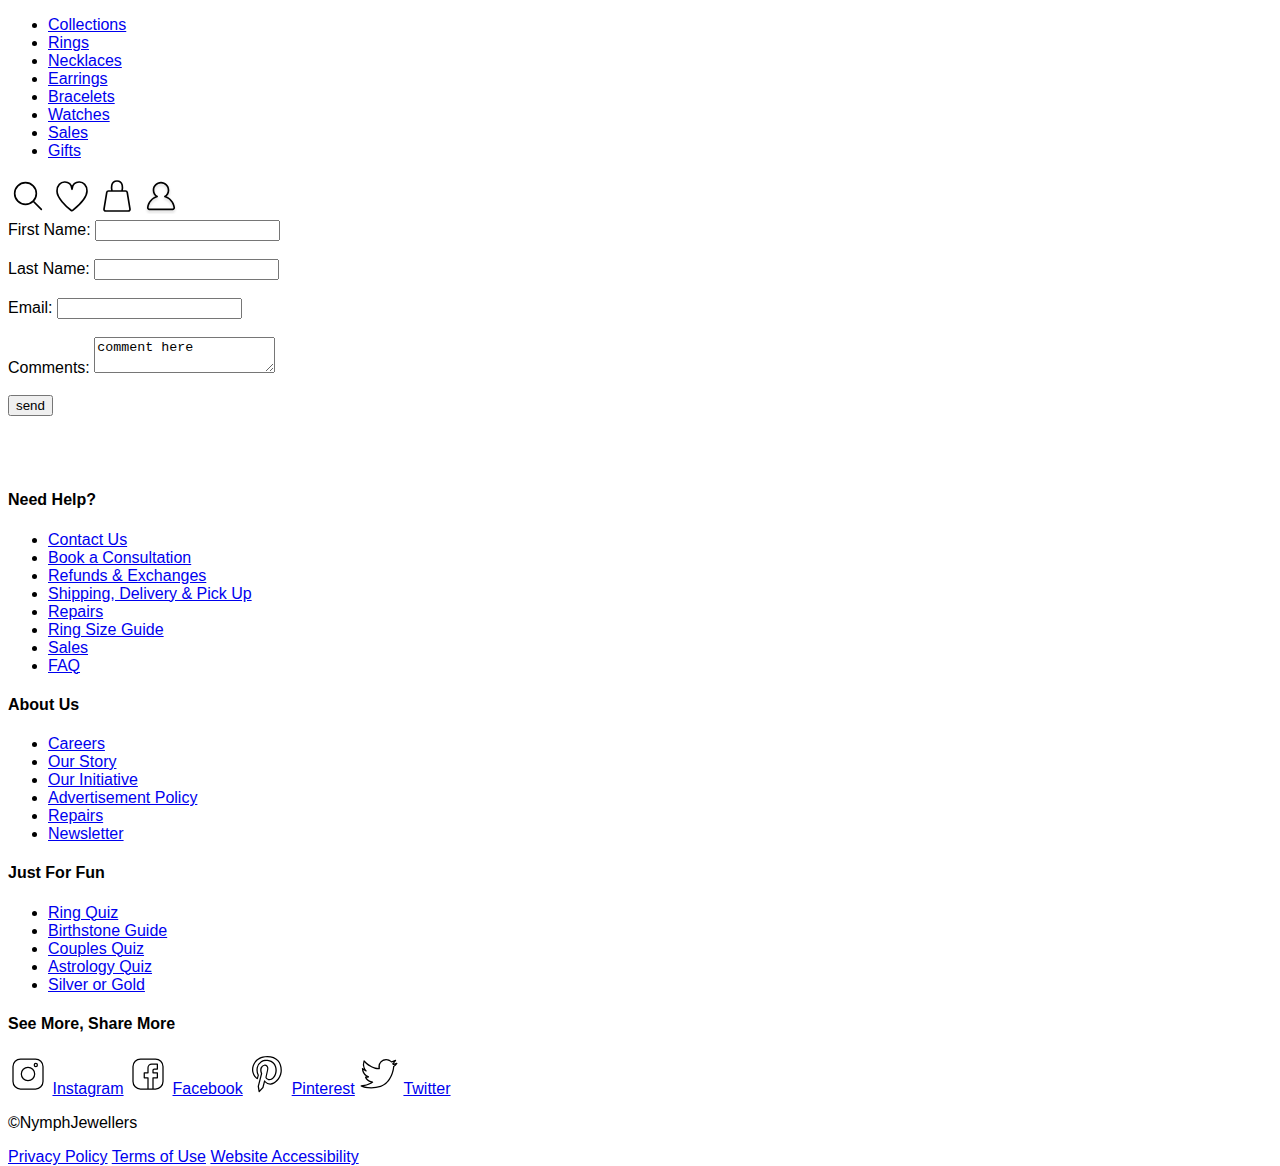
==== contact.html @ a15dc549 "Added Contact Html" ====
<!DOCTYPE html>
<html lang="en">
<head>
<meta charset="UTF-8">
<link rel="stylesheet" href="css/style.css">
<title>Nymphs Jewelers Contact Page</title>

<body>
    <header>
            <h1 class="hidden"> Nymphs Jewellers</h1>
            <nav>
                <ul>
                    <li><a href="index.html">Collections</a></li>
                    <li><a href="rings.html">Rings</a></li>
                    <li><a href="necklaces.html">Necklaces</a></li>
                    <li><a href="earrings.html">Earrings</a></li>
                    <li><a href="bracelets.html">Bracelets</a></li>
                    <li><a href="watches.html">Watches</a></li>
                    <li><a href="sales.html">Sales</a></li>
                    <li><a href="gifts.html">Gifts</a></li>
                </ul>
            </nav>

            <section>
                <h3 class="hidden">See More</h3>
                <img src="images/search.svg" alt="Search" width="40" height="40">
                <img src="images/heart.svg" alt="Favourites"  width="40" height="40">
                <img src="images/bag.svg" alt="Bag" width="40" height="40">
                <img src="images/profile.svg" alt="Login/Sign-up" width="40" height="40">
            </section>

    </header>

<main>

    <form method="post" action="#">

        <label for="first_name">First Name: </label>
        <input type="text" name="first_name" id="first_name">

    <br><br>

        <label for="last_name">Last Name: </label>
        <input type="text" name="last_name" id="last_name">

        <br><br>

        <label for="email">Email: </label>
        <input type="text" name="email" id="email">

        <br><br>

        <label for="comments">Comments: </label>
        <textarea name="comments" id="comments">comment here</textarea>

        <br><br>

        <input type="submit" value="send">
        <br><br>    <br><br>
    </form>   
 </main>

 <footer>

    <h4>Need Help?</h4>
    <nav>
        <ul>
            <li><a href="contact.html">Contact Us</a></li>
            <li><a href="consultation.html">Book a Consultation</a></li>
            <li><a href="refunds.html">Refunds & Exchanges</a></li>
            <li><a href="shipping.html">Shipping, Delivery & Pick Up</a></li>
            <li><a href="repairs.html">Repairs</a></li>
            <li><a href="ringsize.html">Ring Size Guide</a></li>
            <li><a href="sales.html">Sales</a></li>
            <li><a href="faq.html">FAQ</a></li>
        </ul>
    </nav>
    <h4>About Us</h4>
    <nav>
        <ul>
            <li><a href="careers.html">Careers</a></li>
            <li><a href="ourstory.html">Our Story</a></li>
            <li><a href="ourinitiative.html">Our Initiative</a></li>
            <li><a href="advertisement.html">Advertisement Policy</a></li>
            <li><a href="repairs.html">Repairs</a></li>
            <li><a href="newsletter.html">Newsletter</a></li>
        </ul>
    </nav>
    <h4>Just For Fun</h4>
    <nav>
        <ul>
            <li><a href="ringquiz.html">Ring Quiz</a></li>
            <li><a href="birthstone.html">Birthstone Guide</a></li>
            <li><a href="couplesquiz.html">Couples Quiz</a></li>
            <li><a href="astrologyquiz.html">Astrology Quiz</a></li>
            <li><a href="silverorgold.html">Silver or Gold</a></li>
        </ul>
    </nav>
   

    <section>
        <h4>See More, Share More</h4>
        <img src="images/instagram.svg" alt="Instagram" width="40" height="40">
            <a href="instagram/nymphjewellers.html">Instagram</a>
        <img src="images/facebook.svg" alt="Facebook" width="40" height="40">
            <a href="facebook/nymphjewellers.html">Facebook</a>
        <img src="images/pinterest.svg" alt="Pinterest" width="40" height="40">
            <a href="Pinterest/nymphjewellers.html">Pinterest</a>
        <img src="images/twitter.svg" alt="Twitter" width="40" height="40">
            <a href="twitter/nymphjewellers.html">Twitter</a>
    </section>

    <section id="copyright">
        <h3 class="hidden">Copyright and Others</h3>
            <p>©NymphJewellers</p>
            <a href="privacypolicy.html">Privacy Policy</a>
            <a href="termsofuse.html">Terms of Use</a>
            <a href="websiteaccessibility.html">Website Accessibility</a>
    </section>

</footer>

</body>
---- css/style.css ----
html, body {
    height: 100%;

}

body { 
    font-family: Arial, Helvetica, sans-serif;
    background-color: white;
}

.hidden {
    display: none;
}
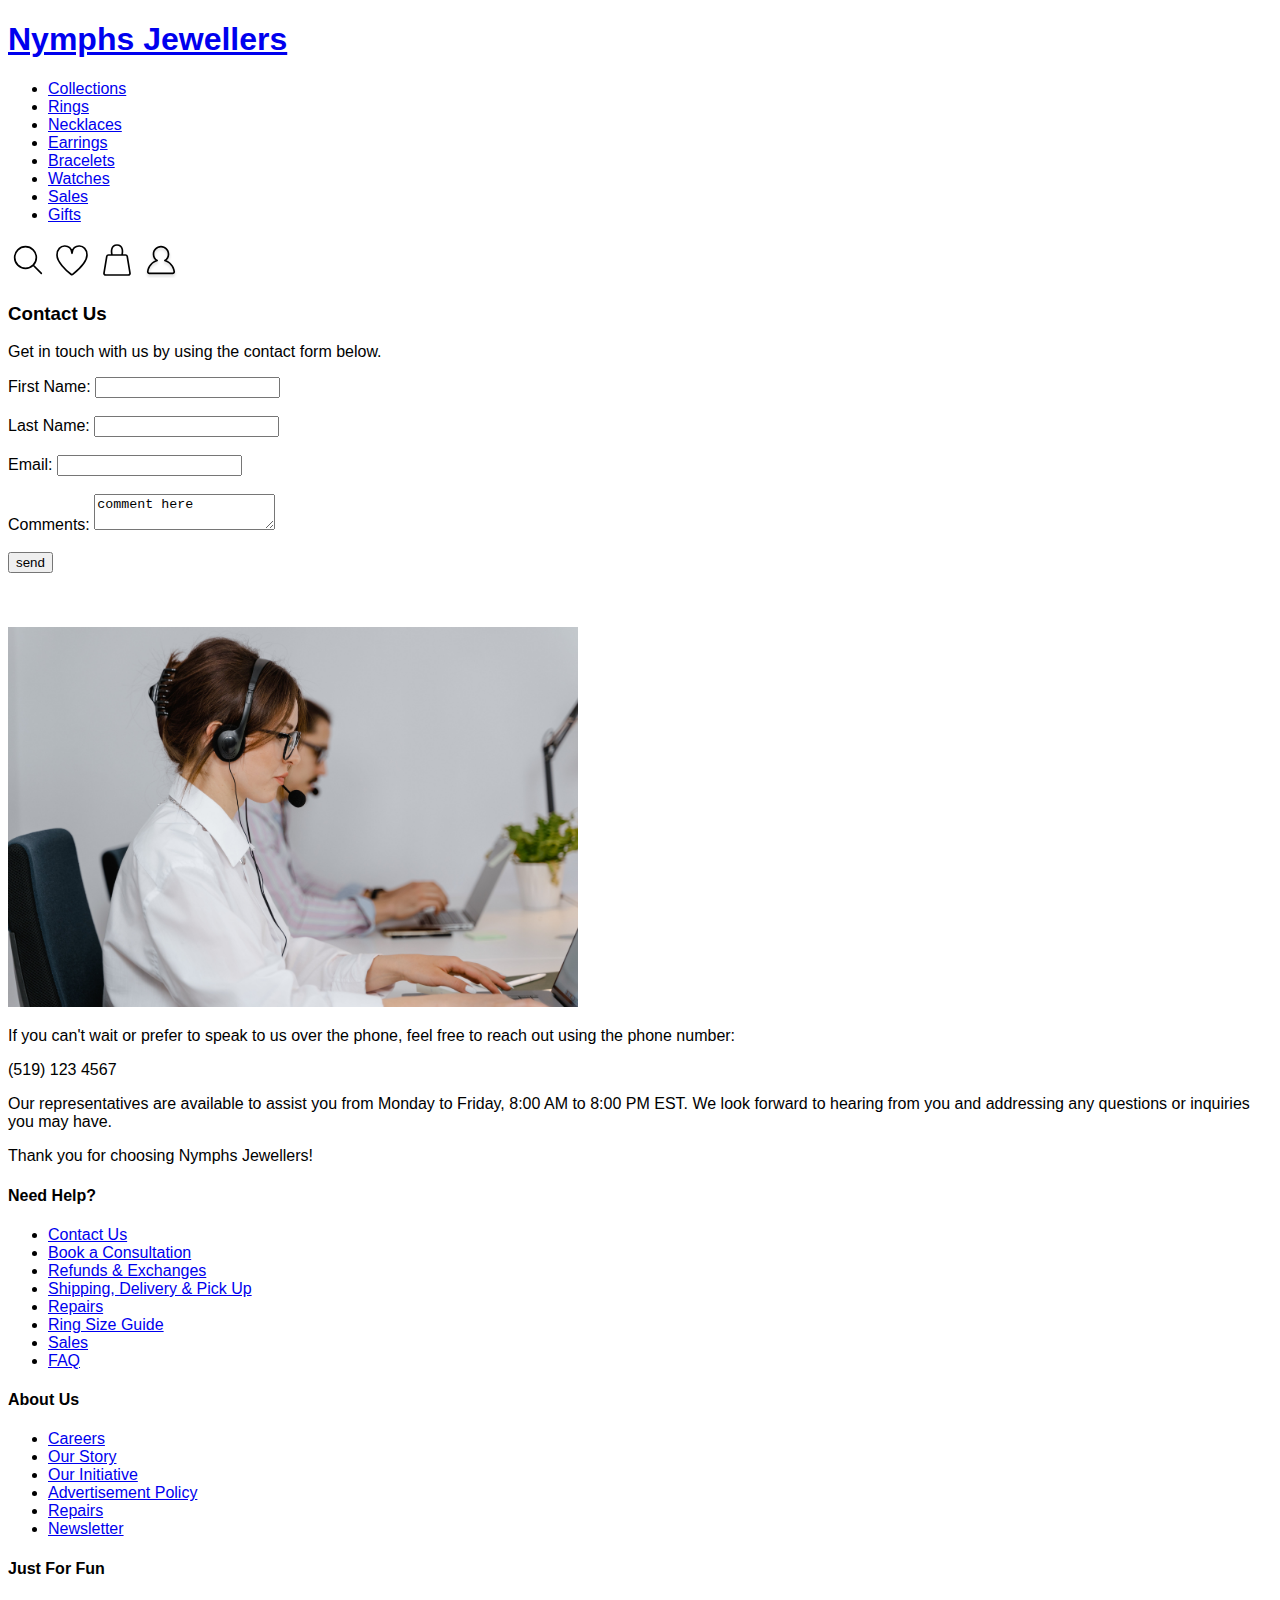
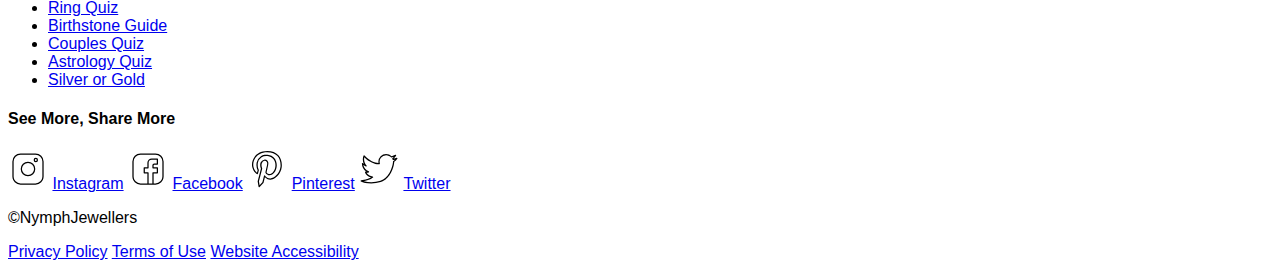
==== commit 51c2ea37: "Added contact image and text" ====
--- a/contact.html
+++ b/contact.html
@@ -7,7 +7,7 @@
 
 <body>
     <header>
-            <h1 class="hidden"> Nymphs Jewellers</h1>
+            <h1><a href="index.html">Nymphs Jewellers</a></h1>
             <nav>
                 <ul>
                     <li><a href="index.html">Collections</a></li>
@@ -32,6 +32,8 @@
     </header>
 
 <main>
+    <h3>Contact Us</h3>
+    <p>Get in touch with us by using the contact form below.</p>
 
     <form method="post" action="#">
 
@@ -57,7 +59,18 @@
 
         <input type="submit" value="send">
         <br><br>    <br><br>
-    </form>   
+    </form>
+
+  
+ <img src="images/contact_image.jpg" alt="two customer service agents" width="570" height="380"> 
+
+ <p>If you can't wait or prefer to speak to us over the phone, 
+    feel free to reach out using the phone number:</p>
+    <p>(519) 123 4567</p>
+    <p>Our representatives are available to assist you from Monday to Friday, 8:00 AM to 8:00 PM EST. 
+    We look forward to hearing from you and addressing any questions or inquiries you may have.</p>
+    <p>Thank you for choosing Nymphs Jewellers!</p>
+
  </main>
 
  <footer>
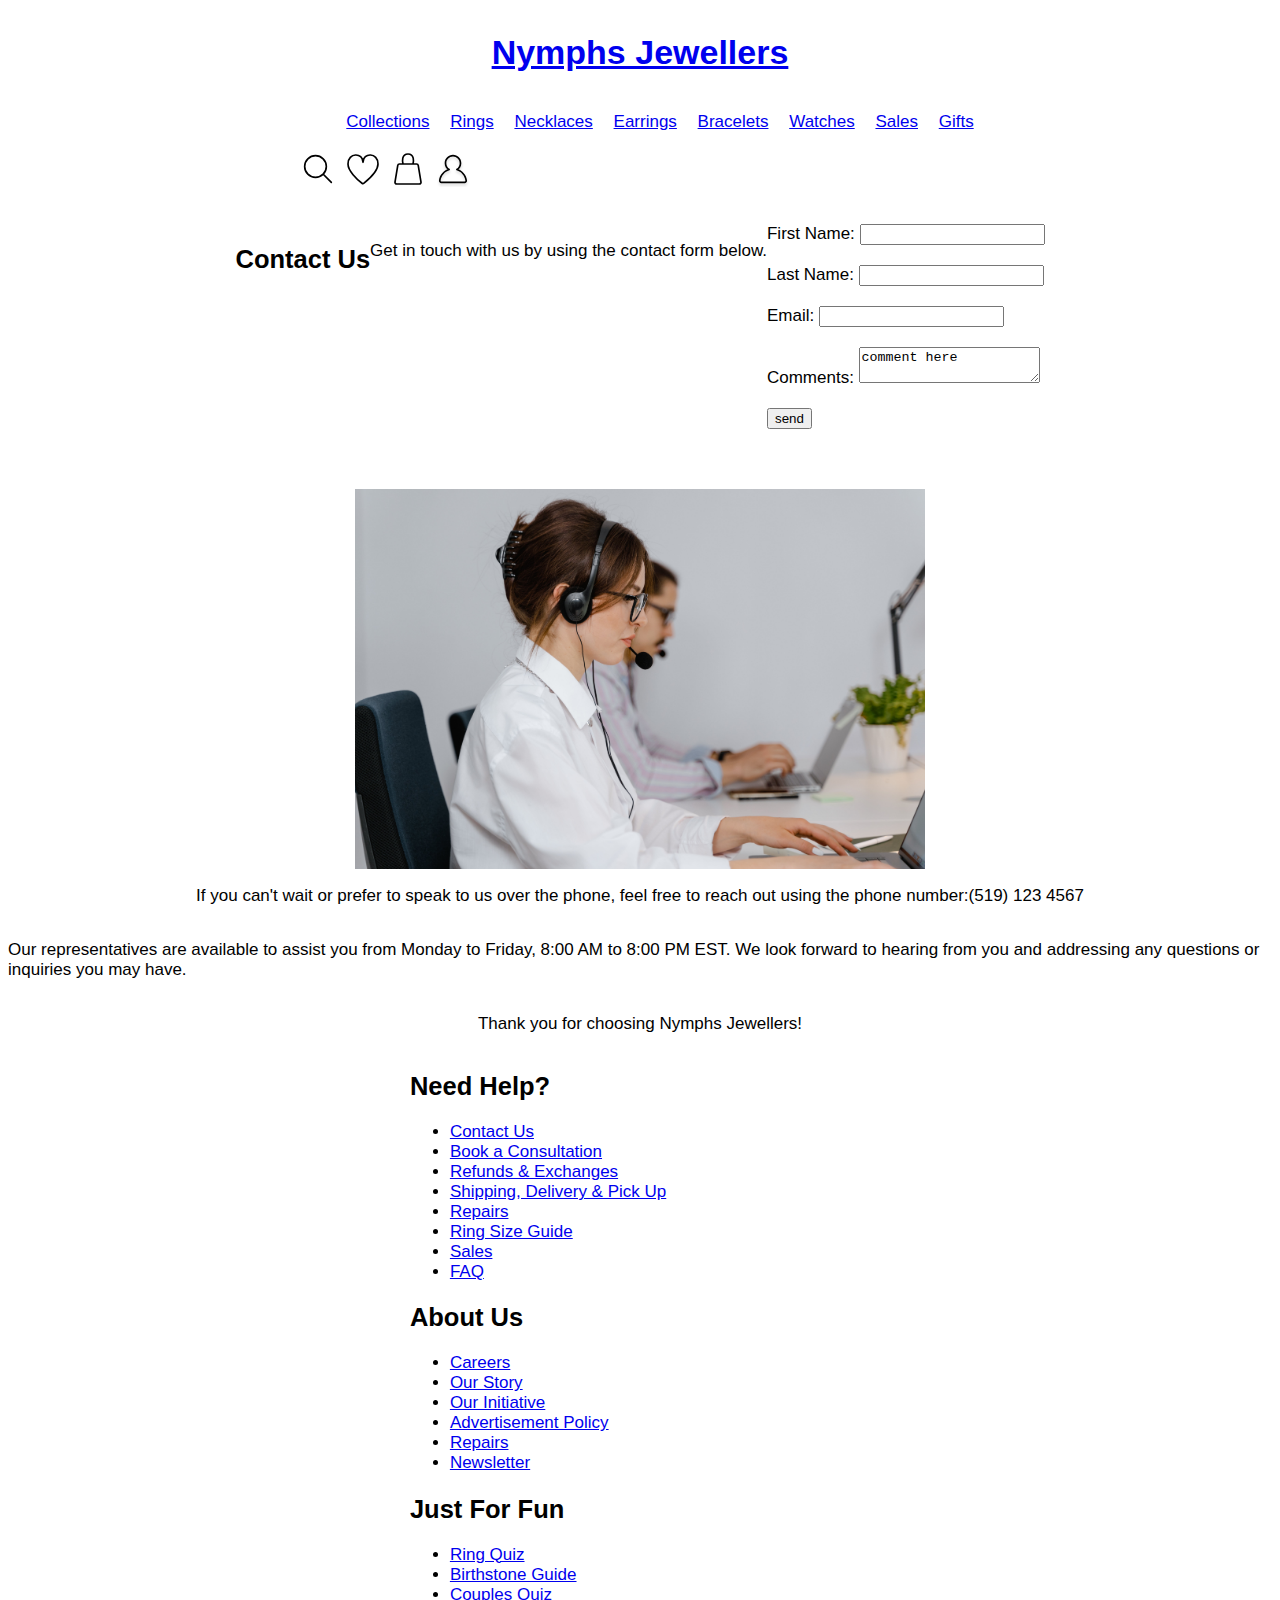
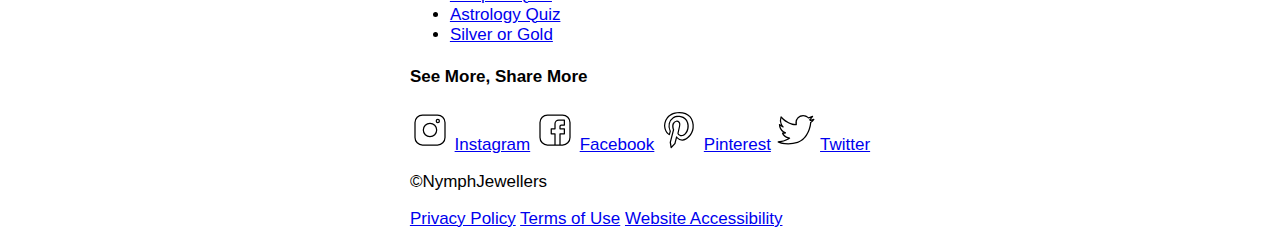
==== commit 4bb875cb: "Styled header" ====
--- a/contact.html
+++ b/contact.html
@@ -2,9 +2,10 @@
 <html lang="en">
 <head>
 <meta charset="UTF-8">
-<link rel="stylesheet" href="css/style.css">
+<link rel="stylesheet" href="css/main.css">
 <title>Nymphs Jewelers Contact Page</title>
 
+<!--Header-->
 <body>
     <header>
             <h1><a href="index.html">Nymphs Jewellers</a></h1>
@@ -22,7 +23,7 @@
             </nav>
 
             <section>
-                <h3 class="hidden">See More</h3>
+                <h2 class="hidden">See More</h2>
                 <img src="images/search.svg" alt="Search" width="40" height="40">
                 <img src="images/heart.svg" alt="Favourites"  width="40" height="40">
                 <img src="images/bag.svg" alt="Bag" width="40" height="40">
@@ -31,8 +32,9 @@
 
     </header>
 
+<!--Contact Us-->
 <main>
-    <h3>Contact Us</h3>
+    <h2>Contact Us</h2>
     <p>Get in touch with us by using the contact form below.</p>
 
     <form method="post" action="#">
@@ -73,9 +75,10 @@
 
  </main>
 
+ <!--Footer-->
  <footer>
 
-    <h4>Need Help?</h4>
+    <h2>Need Help?</h2>
     <nav>
         <ul>
             <li><a href="contact.html">Contact Us</a></li>
@@ -88,7 +91,7 @@
             <li><a href="faq.html">FAQ</a></li>
         </ul>
     </nav>
-    <h4>About Us</h4>
+    <h2>About Us</h2>
     <nav>
         <ul>
             <li><a href="careers.html">Careers</a></li>
@@ -99,7 +102,7 @@
             <li><a href="newsletter.html">Newsletter</a></li>
         </ul>
     </nav>
-    <h4>Just For Fun</h4>
+    <h2>Just For Fun</h2>
     <nav>
         <ul>
             <li><a href="ringquiz.html">Ring Quiz</a></li>
--- a/css/main.css
+++ b/css/main.css
@@ -0,0 +1,74 @@
+html, body {
+    height: 100%;
+
+}
+
+body { 
+    font-family: Arial, Helvetica, sans-serif;
+    background-color: white;
+}
+
+.hidden {
+    display: none;
+}
+
+body {
+    background-color: white;
+    font-size: 17px;
+    color: rgb(0, 0, 0);
+    display: flex;
+    justify-content: center;
+    flex-wrap: wrap;
+  }
+
+  main {
+    display: flex;
+    justify-content: center;
+    flex-wrap: wrap;
+  }
+
+  header {
+    background-color: white;
+    padding:10px;
+    margin-bottom: 20px;
+    display: flex;
+    flex-direction: column; 
+  }
+
+h1 {
+  margin-top: 15px;
+  display: flex;
+
+}
+
+span {
+    display: inline-flex;
+    flex-direction: row-reverse;
+    margin-left: 90px; 
+}
+
+.see_more {
+    margin-left: 80px;
+}
+
+header h1 {
+    display: flex;
+    justify-content: center;
+
+}
+
+header nav {
+    list-style-type: none;
+}
+
+
+header nav ul li {
+    margin: 0 8px;
+    display: inline;
+    cursor: pointer;
+}
+
+
+
+
+  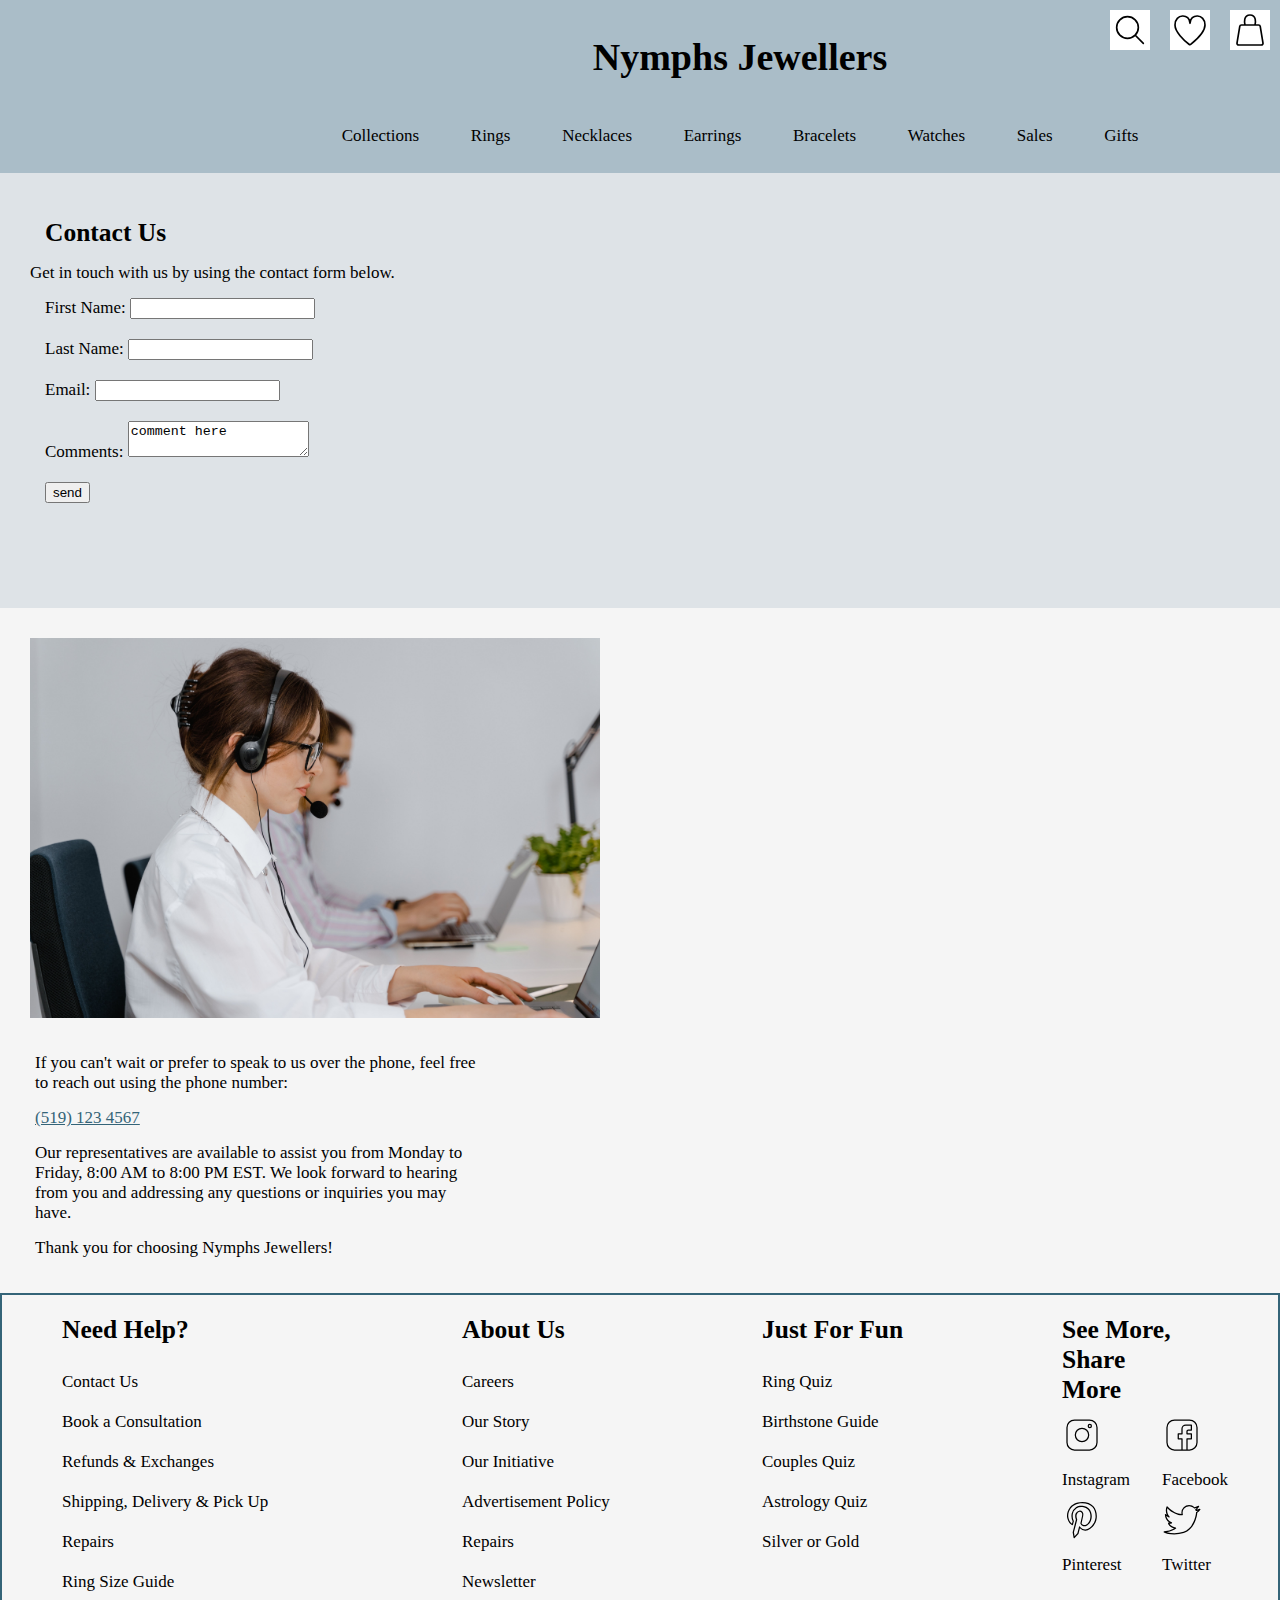
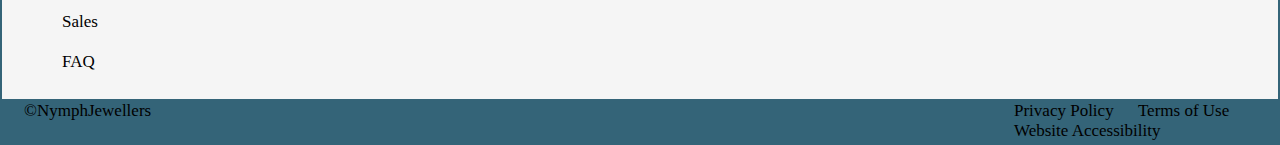
==== commit 569b425e: "Finished Index and Contact" ====
--- a/contact.html
+++ b/contact.html
@@ -3,136 +3,178 @@
 <head>
 <meta charset="UTF-8">
 <link rel="stylesheet" href="css/main.css">
+<link rel="stylesheet" href="css/grid.css">
 <title>Nymphs Jewelers Contact Page</title>
 
 <!--Header-->
 <body>
-    <header>
-            <h1><a href="index.html">Nymphs Jewellers</a></h1>
-            <nav>
-                <ul>
-                    <li><a href="index.html">Collections</a></li>
-                    <li><a href="rings.html">Rings</a></li>
-                    <li><a href="necklaces.html">Necklaces</a></li>
-                    <li><a href="earrings.html">Earrings</a></li>
-                    <li><a href="bracelets.html">Bracelets</a></li>
-                    <li><a href="watches.html">Watches</a></li>
-                    <li><a href="sales.html">Sales</a></li>
-                    <li><a href="gifts.html">Gifts</a></li>
-                </ul>
-            </nav>
+    <header class="grid-con" id="main_header">
+        <h1 class="col-start-6 col-span-5"><a href="index.html">Nymphs Jewellers</a></h1>
+        <h2 class="hidden">Main Nav</h2>
 
-            <section>
-                <h2 class="hidden">See More</h2>
-                <img src="images/search.svg" alt="Search" width="40" height="40">
-                <img src="images/heart.svg" alt="Favourites"  width="40" height="40">
-                <img src="images/bag.svg" alt="Bag" width="40" height="40">
-                <img src="images/profile.svg" alt="Login/Sign-up" width="40" height="40">
-            </section>
+       
+    <section class="col-start-12 col-span-2" id="see_more">
+        <img src="images/search.svg" alt="Search" width="40" height="40">
+        <img src="images/heart.svg" alt="Favourites"  width="40" height="40">
+        <img src="images/bag.svg" alt="Bag" width="40" height="40">
+        <img src="images/profile.svg" alt="Login/Sign-up" width="40" height="40">
+    </section>   
+      
+
+        <nav id="main_nav" class="col-start-4 col-span-9">
+            <ul>
+                <li><a href="collections.html">Collections</a></li>
+                <li><a href="rings.html">Rings</a></li>
+                <li><a href="necklaces.html">Necklaces</a></li>
+                <li><a href="earrings.html">Earrings</a></li>
+                <li><a href="bracelets.html">Bracelets</a></li>
+                <li><a href="watches.html">Watches</a></li>
+                <li><a href="sales.html">Sales</a></li>
+                <li><a href="gifts.html">Gifts</a></li>
+            </ul>
+         </nav>
+    
 
     </header>
 
 <!--Contact Us-->
 <main>
-    <h2>Contact Us</h2>
-    <p>Get in touch with us by using the contact form below.</p>
+    <section class="grid-con" id="contact">
+        <div id="form_box" class="col-start-1 col-span-6">
+            <h2>Contact Us</h2>
+            <p>Get in touch with us by using the contact form below.</p>
 
-    <form method="post" action="#">
+            <form method="post" action="#">
 
-        <label for="first_name">First Name: </label>
-        <input type="text" name="first_name" id="first_name">
+                <label for="first_name">First Name: </label>
+                <input type="text" name="first_name" id="first_name">
 
-    <br><br>
+            <br><br>
 
-        <label for="last_name">Last Name: </label>
-        <input type="text" name="last_name" id="last_name">
+                <label for="last_name">Last Name: </label>
+                <input type="text" name="last_name" id="last_name">
 
-        <br><br>
+                <br><br>
 
-        <label for="email">Email: </label>
-        <input type="text" name="email" id="email">
+                <label for="email">Email: </label>
+                <input type="text" name="email" id="email">
 
-        <br><br>
+                <br><br>
 
-        <label for="comments">Comments: </label>
-        <textarea name="comments" id="comments">comment here</textarea>
+                <label for="comments">Comments: </label>
+                <textarea name="comments" id="comments">comment here</textarea>
 
-        <br><br>
+                <br><br>
 
-        <input type="submit" value="send">
-        <br><br>    <br><br>
-    </form>
-
+                <input type="submit" value="send">
+                <br><br>    <br><br>
+            </form>
+        </div>
+    </section>
   
+<section class="grid-con" id="cont_desc">
  <img src="images/contact_image.jpg" alt="two customer service agents" width="570" height="380"> 
 
- <p>If you can't wait or prefer to speak to us over the phone, 
-    feel free to reach out using the phone number:</p>
-    <p>(519) 123 4567</p>
-    <p>Our representatives are available to assist you from Monday to Friday, 8:00 AM to 8:00 PM EST. 
-    We look forward to hearing from you and addressing any questions or inquiries you may have.</p>
-    <p>Thank you for choosing Nymphs Jewellers!</p>
+ 
+    <div class="col-start-1 col-span-5">
+        <p>If you can't wait or prefer to speak to us over the phone, 
+        feel free to reach out using the phone number:</p>
+        <p id="num">(519) 123 4567</p>
+        <p>Our representatives are available to assist you from Monday to Friday, 8:00 AM to 8:00 PM EST. 
+        We look forward to hearing from you and addressing any questions or inquiries you may have.</p>
+        <p>Thank you for choosing Nymphs Jewellers!</p>
+    </div>
+</section>
 
  </main>
 
  <!--Footer-->
  <footer>
 
-    <h2>Need Help?</h2>
-    <nav>
-        <ul>
-            <li><a href="contact.html">Contact Us</a></li>
-            <li><a href="consultation.html">Book a Consultation</a></li>
-            <li><a href="refunds.html">Refunds & Exchanges</a></li>
-            <li><a href="shipping.html">Shipping, Delivery & Pick Up</a></li>
-            <li><a href="repairs.html">Repairs</a></li>
-            <li><a href="ringsize.html">Ring Size Guide</a></li>
-            <li><a href="sales.html">Sales</a></li>
-            <li><a href="faq.html">FAQ</a></li>
-        </ul>
-    </nav>
-    <h2>About Us</h2>
-    <nav>
-        <ul>
-            <li><a href="careers.html">Careers</a></li>
-            <li><a href="ourstory.html">Our Story</a></li>
-            <li><a href="ourinitiative.html">Our Initiative</a></li>
-            <li><a href="advertisement.html">Advertisement Policy</a></li>
-            <li><a href="repairs.html">Repairs</a></li>
-            <li><a href="newsletter.html">Newsletter</a></li>
-        </ul>
-    </nav>
-    <h2>Just For Fun</h2>
-    <nav>
-        <ul>
-            <li><a href="ringquiz.html">Ring Quiz</a></li>
-            <li><a href="birthstone.html">Birthstone Guide</a></li>
-            <li><a href="couplesquiz.html">Couples Quiz</a></li>
-            <li><a href="astrologyquiz.html">Astrology Quiz</a></li>
-            <li><a href="silverorgold.html">Silver or Gold</a></li>
-        </ul>
-    </nav>
-   
+    <section class="grid-con">
+        <article class="col-start-1 col-span-3">
+            <h2>Need Help?</h2>
+            <nav>
+                <ul>
+                    <li><a href="contact.html">Contact Us</a></li>
+                    <li><a href="consultation.html">Book a Consultation</a></li>
+                    <li><a href="refunds.html">Refunds & Exchanges</a></li>
+                    <li><a href="shipping.html">Shipping, Delivery & Pick Up</a></li>
+                    <li><a href="repairs.html">Repairs</a></li>
+                    <li><a href="ringsize.html">Ring Size Guide</a></li>
+                    <li><a href="sales.html">Sales</a></li>
+                    <li><a href="faq.html">FAQ</a></li>
+                </ul>
+            </nav>
+        </article>
 
-    <section>
-        <h4>See More, Share More</h4>
-        <img src="images/instagram.svg" alt="Instagram" width="40" height="40">
-            <a href="instagram/nymphjewellers.html">Instagram</a>
-        <img src="images/facebook.svg" alt="Facebook" width="40" height="40">
-            <a href="facebook/nymphjewellers.html">Facebook</a>
-        <img src="images/pinterest.svg" alt="Pinterest" width="40" height="40">
-            <a href="Pinterest/nymphjewellers.html">Pinterest</a>
-        <img src="images/twitter.svg" alt="Twitter" width="40" height="40">
-            <a href="twitter/nymphjewellers.html">Twitter</a>
+        <article class="col-start-5 col-span-3">
+            <h2 >About Us</h2>
+            <nav>
+                <ul>
+                    <li><a href="careers.html">Careers</a></li>
+                    <li><a href="ourstory.html">Our Story</a></li>
+                    <li><a href="ourinitiative.html">Our Initiative</a></li>
+                    <li><a href="advertisement.html">Advertisement Policy</a></li>
+                    <li><a href="repairs.html">Repairs</a></li>
+                    <li><a href="newsletter.html">Newsletter</a></li>
+                </ul>
+            </nav>
+        </article>
+
+        <article class="col-start-8 col-span-3">
+            <h2>Just For Fun</h2>
+            <nav>
+                <ul>
+                    <li><a href="ringquiz.html">Ring Quiz</a></li>
+                    <li><a href="birthstone.html">Birthstone Guide</a></li>
+                    <li><a href="couplesquiz.html">Couples Quiz</a></li>
+                    <li><a href="astrologyquiz.html">Astrology Quiz</a></li>
+                    <li><a href="silverorgold.html">Silver or Gold</a></li>
+                </ul>
+            </nav>
+        </article>
+           
+        <article class="col-start-11 col-span-2">
+            <section>
+                <h2>See More, Share More</h2>
+            <div class="grid-con">
+                <div>
+                    <img src="images/instagram.svg" alt="Instagram" width="40" height="40">
+                        <a href="instagram/nymphjewellers.html">Instagram</a>
+                </div>
+                <div>
+                    <img src="images/facebook.svg" alt="Facebook" width="40" height="40">
+                        <a href="facebook/nymphjewellers.html">Facebook</a>
+                </div>
+            </div>
+
+            <div class="grid-con">
+                <div>
+                    <img src="images/pinterest.svg" alt="Pinterest" width="40" height="40">
+                        <a href="Pinterest/nymphjewellers.html">Pinterest</a>
+                </div>
+                <div>
+                    <img src="images/twitter.svg" alt="Twitter" width="40" height="40">
+                        <a href="twitter/nymphjewellers.html">Twitter</a>
+                </div>
+            </div>
+        </article>
+            </section>
+        
     </section>
+        <article id="foot" class="grid-con">
+            <div id="copyright" class="col-start-1 col-span-3">
+                <h2 class="hidden">Copyright and Others</h2>
+                    <p>©NymphJewellers</p>
+            </div>
+                <div id="other" class="col-start-11 col-span-8">
+                    <a href="privacypolicy.html">Privacy Policy</a>
+                    <a href="termsofuse.html">Terms of Use</a>
+                    <a href="websiteaccessibility.html">Website Accessibility</a>
+                </div>
+        </article>
 
-    <section id="copyright">
-        <h3 class="hidden">Copyright and Others</h3>
-            <p>©NymphJewellers</p>
-            <a href="privacypolicy.html">Privacy Policy</a>
-            <a href="termsofuse.html">Terms of Use</a>
-            <a href="websiteaccessibility.html">Website Accessibility</a>
-    </section>
 
 </footer>
 
--- a/css/main.css
+++ b/css/main.css
@@ -1,74 +1,318 @@
-html, body {
-    height: 100%;
-
-}
+
+/* Base CSS */
 
 body { 
-    font-family: Arial, Helvetica, sans-serif;
-    background-color: white;
-}
+    background-color: rgba(222, 227, 231, 1);
+    font-size: 17px;
+    color: rgb(0, 0, 0);
+}
+
+a {
+  text-decoration: none;
+  color: black;
+}
+
+p {
+  margin: 6px;
+}
+
+/* Utility CSS */
 
 .hidden {
     display: none;
 }
 
-body {
-    background-color: white;
-    font-size: 17px;
-    color: rgb(0, 0, 0);
+/* Header */
+
+header {
+  background-color: rgba(170, 189, 200, 1);
+}
+
+  h1 {
     display: flex;
     justify-content: center;
-    flex-wrap: wrap;
+    font-size: 38px;
+    margin-bottom: 0px;
   }
 
-  main {
-    display: flex;
-    justify-content: center;
-    flex-wrap: wrap;
-  }
-
-  header {
-    background-color: white;
-    padding:10px;
-    margin-bottom: 20px;
-    display: flex;
-    flex-direction: column; 
-  }
-
-h1 {
-  margin-top: 15px;
+#see_more {
   display: flex;
-
-}
-
-span {
-    display: inline-flex;
-    flex-direction: row-reverse;
-    margin-left: 90px; 
-}
-
-.see_more {
-    margin-left: 80px;
-}
-
-header h1 {
-    display: flex;
-    justify-content: center;
-
-}
-
-header nav {
-    list-style-type: none;
-}
-
-
-header nav ul li {
-    margin: 0 8px;
-    display: inline;
-    cursor: pointer;
-}
-
-
-
-
-  +  justify-content: end;
+}
+
+#main_nav ul {
+  display: flex;
+  flex-direction: row;
+  justify-content:space-evenly;
+  padding-inline-start: 0px;
+}
+
+li {
+  list-style-type: none;
+}
+img {
+  max-width: 1440px;
+}
+
+/* Hero Section */
+
+#hero_box {
+    position: absolute; 
+    margin-top: 200px ;
+    margin-left: 60px;
+    padding: 60px 30px 60px 10px;
+    background: white;
+    border-style: solid;
+    border-color: rgb(52, 100, 120, 1);
+    border-width: 2px;
+}
+
+#hero_image {
+  margin: 0px;
+  padding:0px;
+}
+
+/* Categories */
+
+#categories {
+  justify-content: center;
+}
+
+#cat_desc {
+  display:flex;
+  flex-direction: column;
+  text-align: center;
+  margin: 20px;
+  padding: 10px 15px 20px;
+  background: whitesmoke;
+}
+
+#cat_desc h2 {
+  margin-top: 10px;
+  margin-bottom: 15px;
+}
+
+#cat_art {
+  display: flex;
+  flex-direction: row;
+  justify-content: space-evenly;
+}
+
+#cat_art article {
+  text-align: center;
+}
+
+
+#cat_art article a {
+  display: block;
+  margin: 8px;
+
+}
+
+
+/* Collections */
+
+#collections {
+  justify-content: center;
+}
+
+#col_desc {
+  display:flex;
+  flex-direction: column;
+  text-align: center;
+  margin: 20px;
+  padding: 10px 15px 20px;
+  background: whitesmoke;
+
+}
+
+#col_desc h2 {
+  margin-top: 10px;
+  margin-bottom: 15px;
+}
+
+#col_art {
+  display: flex;
+  flex-direction: row;
+  justify-content: space-evenly;
+}
+
+#col_art article {
+  text-align: center;
+}
+
+
+#col_art article a {
+  display: block;
+  margin: 10px;
+
+}
+
+/* Reviws and Consultations */
+
+
+/* Reviews */
+#reviews {
+  border-style: solid;
+  border-color: rgb(52, 100, 120, 1);
+  border-width: 2px;
+}
+
+#customers {
+  display: grid;
+  align-items: center;
+  align-content: center;
+}
+#reviews #customers {
+  margin-left: 30px;
+}
+
+#reviews img {
+  margin-left: 320px ;
+  margin-top: 0px;
+  margin-bottom: 0px;
+  border-style: solid;
+  border-color: rgb(52, 100, 120, 1);
+  border-width: 2px;
+  border-top: 0px;
+  border-bottom: 0px;
+}
+
+
+/* Consultations */
+
+#consult {
+  border-style: solid;
+  border-color: rgb(52, 100, 120, 1);
+  border-width: 2px;
+  padding-left: 0px;
+}
+
+#tech {
+  display: grid;
+  align-items: center;
+  align-content: center;
+  text-align: end;
+}
+#tech #consult {
+  margin-right: 30px;
+}
+
+#consult img {
+  margin-right: 320px ;
+  margin-left: 0px;
+  margin-top: 0px;
+  margin-bottom: 0px;
+  border-style: solid;
+  border-color: rgb(52, 100, 120, 1);
+  border-width: 2px;
+  border-top: 0px;
+  border-bottom: 0px;
+}
+
+/* Share Your Story */
+
+#stories {
+  margin: 20px;
+  justify-content: center;
+}
+
+#insta {
+  display: grid;
+  justify-content: center;
+  justify-items: center;
+}
+
+#insta img {
+  border-style: solid;
+  border-color: rgb(52, 100, 120, 1);
+  border-width: 2px;
+}
+
+#insta a {
+  border-style: solid;
+  border-color: rgb(52, 100, 120, 1);
+  border-width: 2px;
+  padding:10px;
+}
+
+#insta h3, p, img, a {
+  margin: 10px;
+}
+
+#insta a {
+  margin-top: 10px;
+}
+
+
+/* Footer */
+
+footer {
+  border-style: solid;
+  border-color: rgb(52, 100, 120, 1);
+  border-width: 2px;
+  background-color: whitesmoke;
+  padding-top: 20px;
+}
+
+footer article {
+  margin-left: 50px;
+}
+footer h2 {
+  margin-left: 10px;
+}
+
+footer nav, li {
+  display: grid;
+}
+
+footer ul {
+  list-style-type: none;
+  padding: 0px;
+}
+
+footer .grid-con {
+  padding:0px;
+}
+
+#copyright {
+  margin-left: 20px;
+
+}
+
+#foot {
+  border-style: solid;
+  border-color: rgb(52, 100, 120, 1);
+  border-width: 2px;
+  background-color: rgba(52, 100, 120, 1);
+}
+
+
+/* Contact */
+
+/* Form */
+
+#contact {
+  
+  margin: 30px;
+}
+
+#contact h2, p, form {
+  margin: 15px;
+}
+
+/* Descriptions and Image */
+
+#cont_desc {
+  padding: 20px;
+  background-color: whitesmoke;
+}
+
+#cont_desc p {
+  margin: 15px;
+}
+
+#num {
+  text-decoration: underline;
+  color:rgba(52, 100, 120, 1) ;
+}--- a/css/grid.css
+++ b/css/grid.css
@@ -0,0 +1,54 @@
+/* ---Mini CSS reset--- */
+
+body, p, h2, h3, h4, h5 {
+    margin: 0px; 
+    padding: 0px;
+ }
+ 
+ /* ---Utility Classes--- */
+ 
+ .hidden {
+    display: none;
+ }
+ 
+
+ 
+  .grid-con { 
+    display: grid;
+    grid-template-columns:repeat(12, 80px);
+    max-width: 1440px;
+    margin: 0 auto;
+    column-gap: 20px;
+    row-gap: 10px;
+    
+ }
+ 
+ .col-span-1	{grid-column: span 1 / span 1;}
+ .col-span-2	{grid-column: span 2 / span 2;}
+ .col-span-3	{grid-column: span 3 / span 3;}
+ .col-span-4	{grid-column: span 4 / span 4;} 
+ .col-span-5	{grid-column: span 5 / span 5;}
+ .col-span-6	{grid-column: span 6 / span 6;}
+ .col-span-7	{grid-column: span 7 / span 7;}
+ .col-span-8	{grid-column: span 8 / span 8;}
+ .col-span-9	{grid-column: span 9 / span 9;}
+ .col-span-10	{grid-column: span 10 / span 10;}
+ .col-span-11	{grid-column: span 11 / span 11;}
+ .col-span-12	{grid-column: span 12 / span 12;}
+
+ 
+ .col-span-full {grid-column: 1 / -1;}
+ 
+ .col-start-1	{grid-column-start: 1;}
+ .col-start-2	{grid-column-start: 2;}
+ .col-start-3	{grid-column-start: 3;}
+ .col-start-4	{grid-column-start: 4;}
+ .col-start-5	{grid-column-start: 5;}
+ .col-start-6	{grid-column-start: 6;}
+ .col-start-7	{grid-column-start: 7;}
+ .col-start-8	{grid-column-start: 8;}
+ .col-start-9	{grid-column-start: 9;}
+ .col-start-10	{grid-column-start: 10;}
+ .col-start-11	{grid-column-start: 11;}
+ .col-start-12	{grid-column-start: 12;}
+
